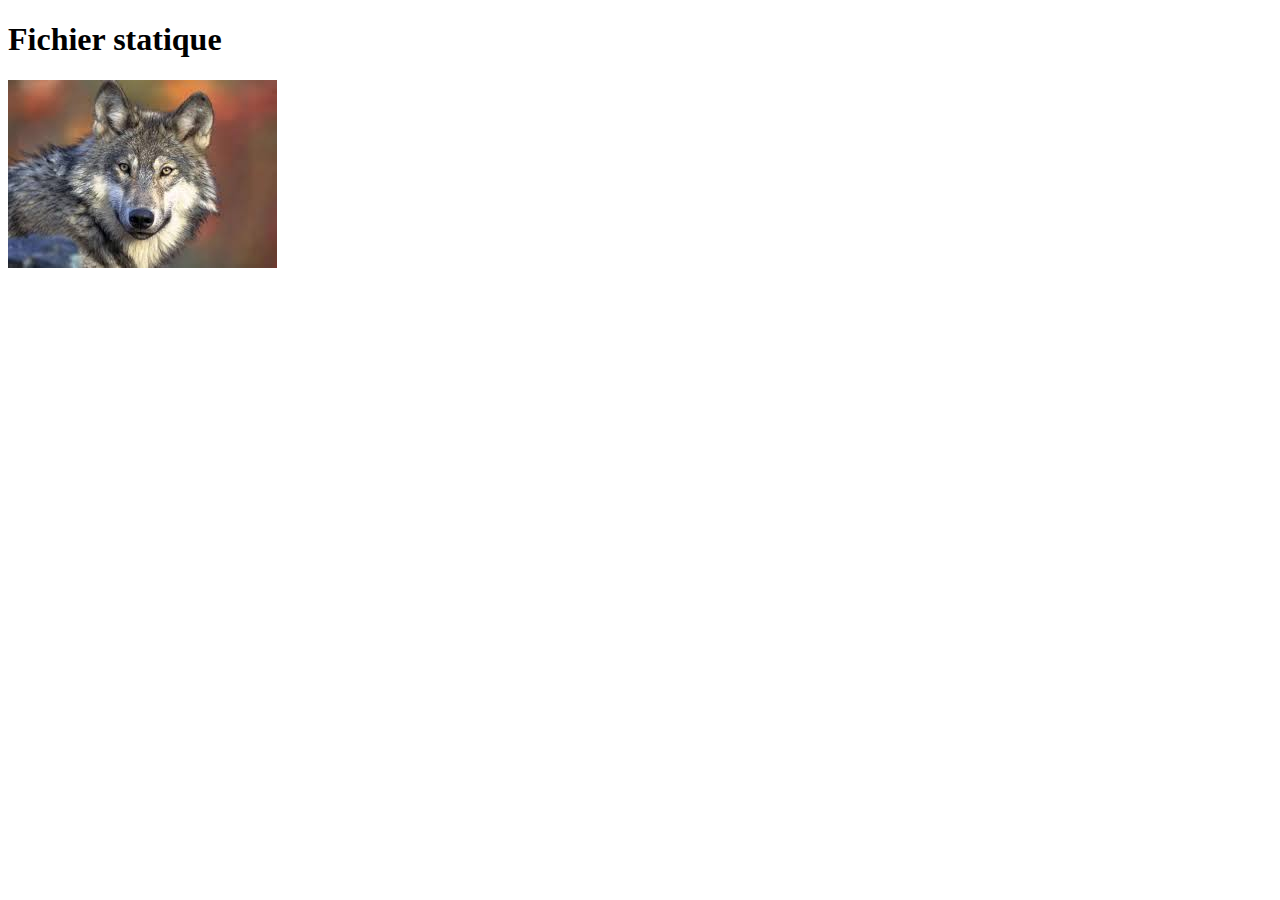
==== statique.html @ 6b2435b6 "commit 1" ====
<!DOCTYPE html>
<html>
  <head>
    <meta charset="utf-8">
    <title>Statique</title>
  </head>
  <body>
    <h1>Fichier statique</h1>
    <img src="img/index.jpg" alt="Loup"></img>




    <script src="js/script.js">
    </script>
  </body>
</html>
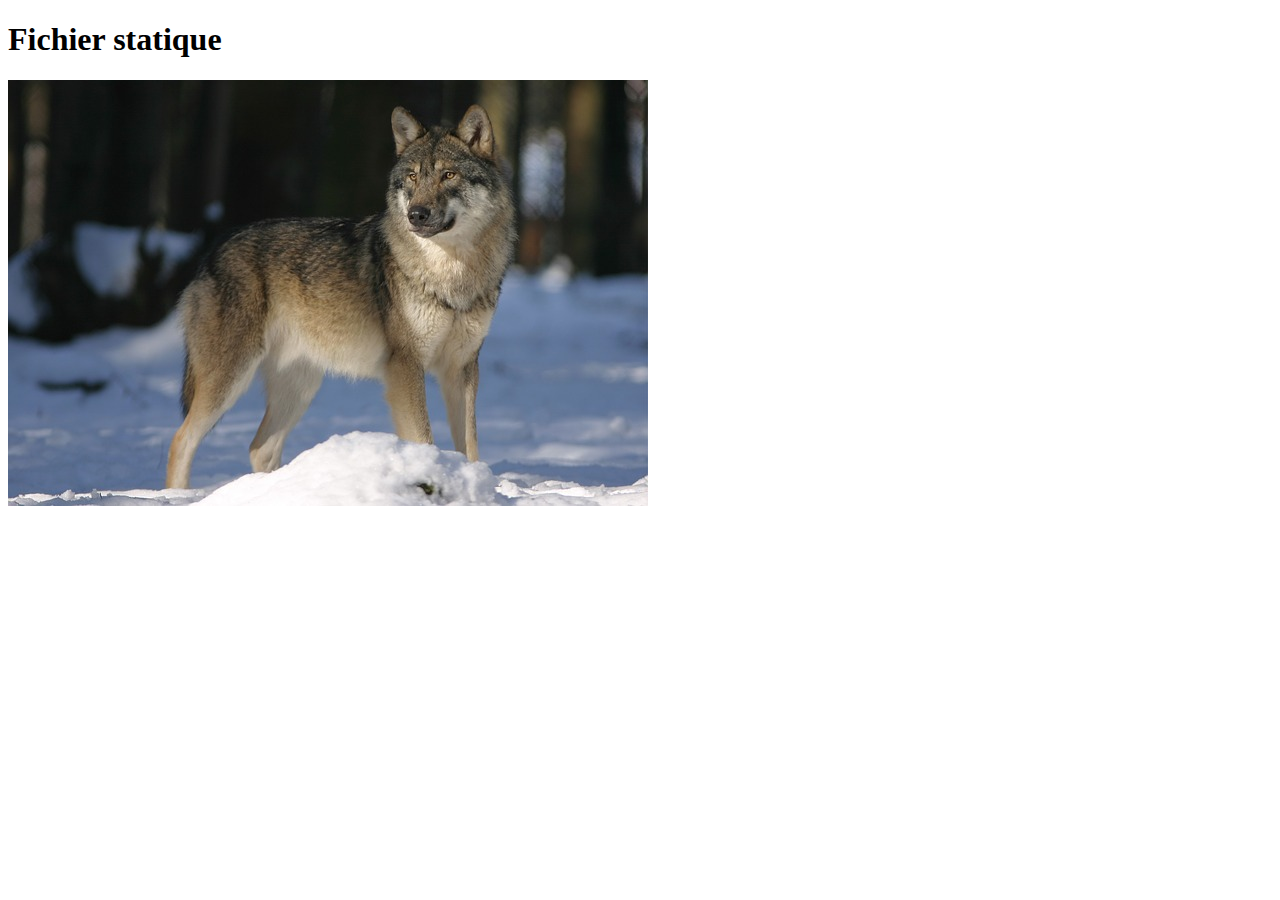
==== commit c2a326c1: "commit 10" ====
--- a/statique.html
+++ b/statique.html
@@ -6,12 +6,10 @@
   </head>
   <body>
     <h1>Fichier statique</h1>
-    <img src="img/index.jpg" alt="Loup"></img>
-
-
-
+    <img src="img/lupo.jpg" alt="Lupo">
 
     <script src="js/script.js">
+
     </script>
   </body>
 </html>
